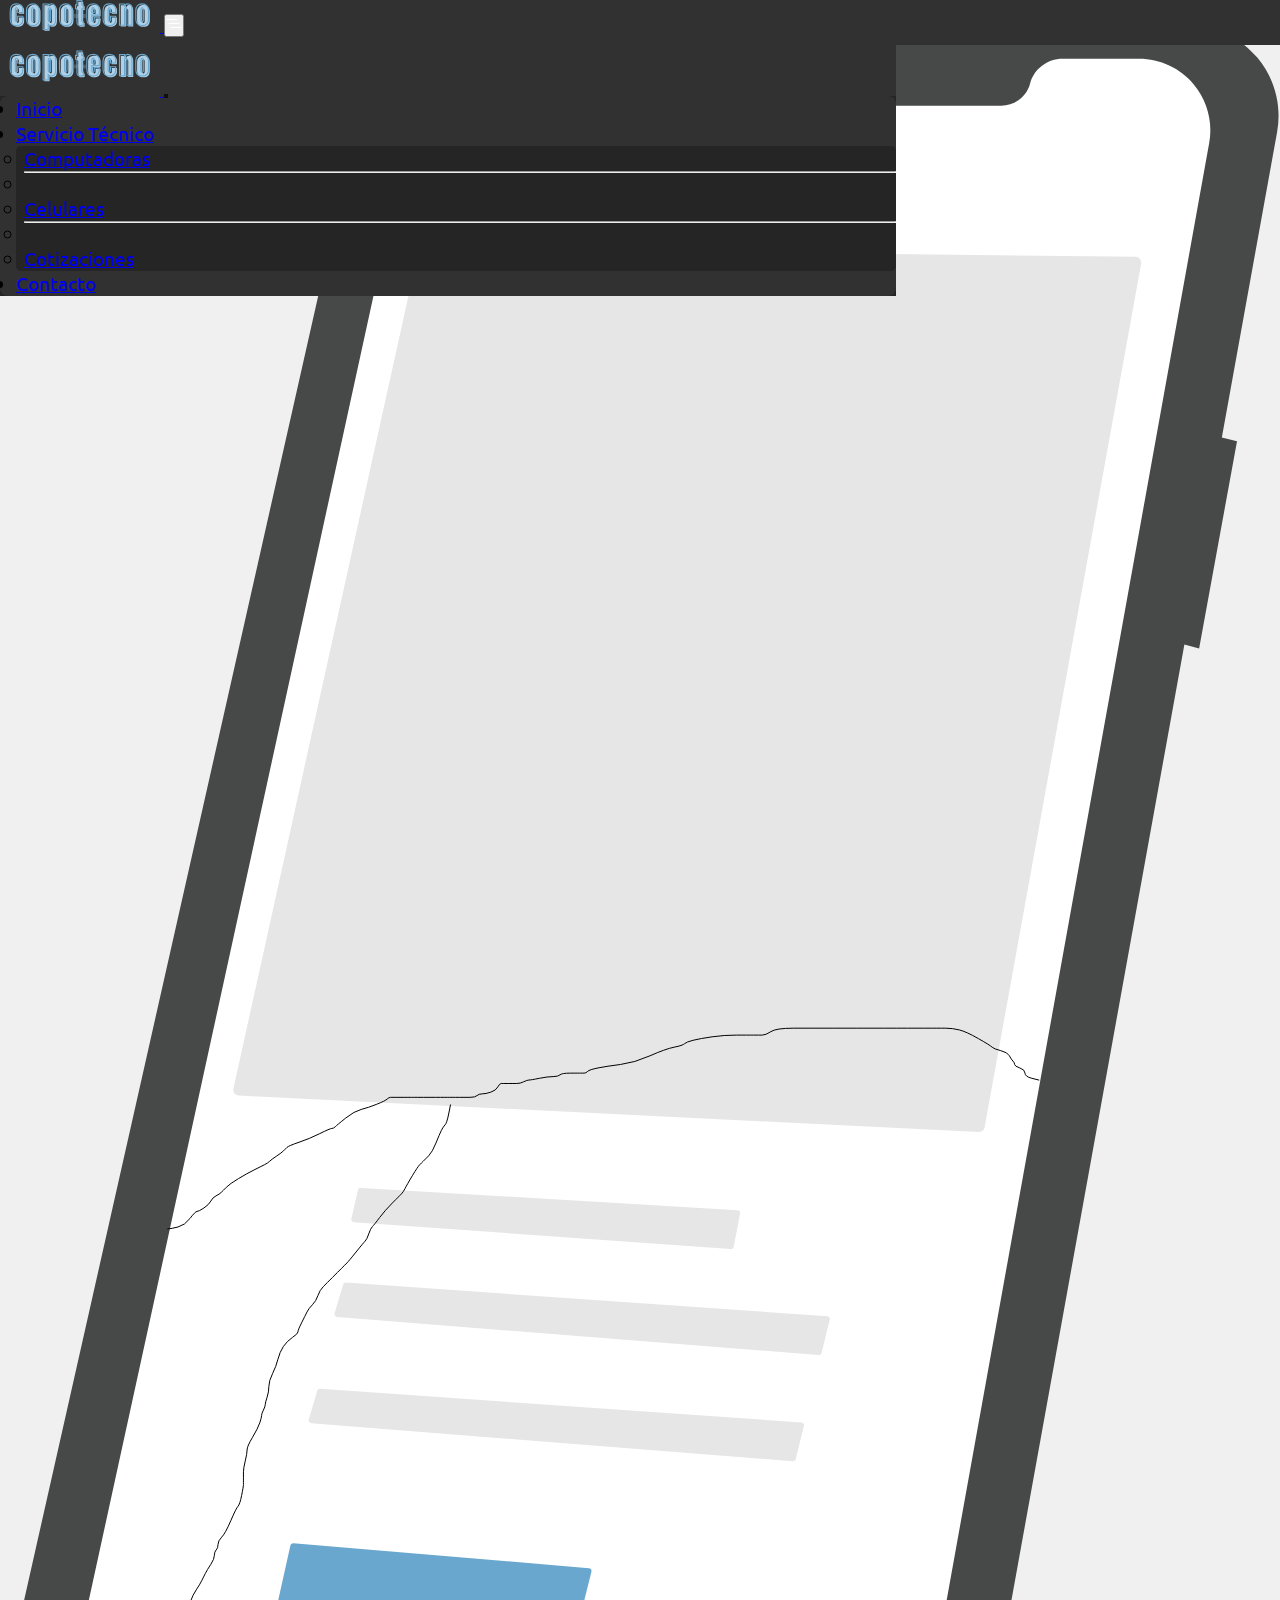
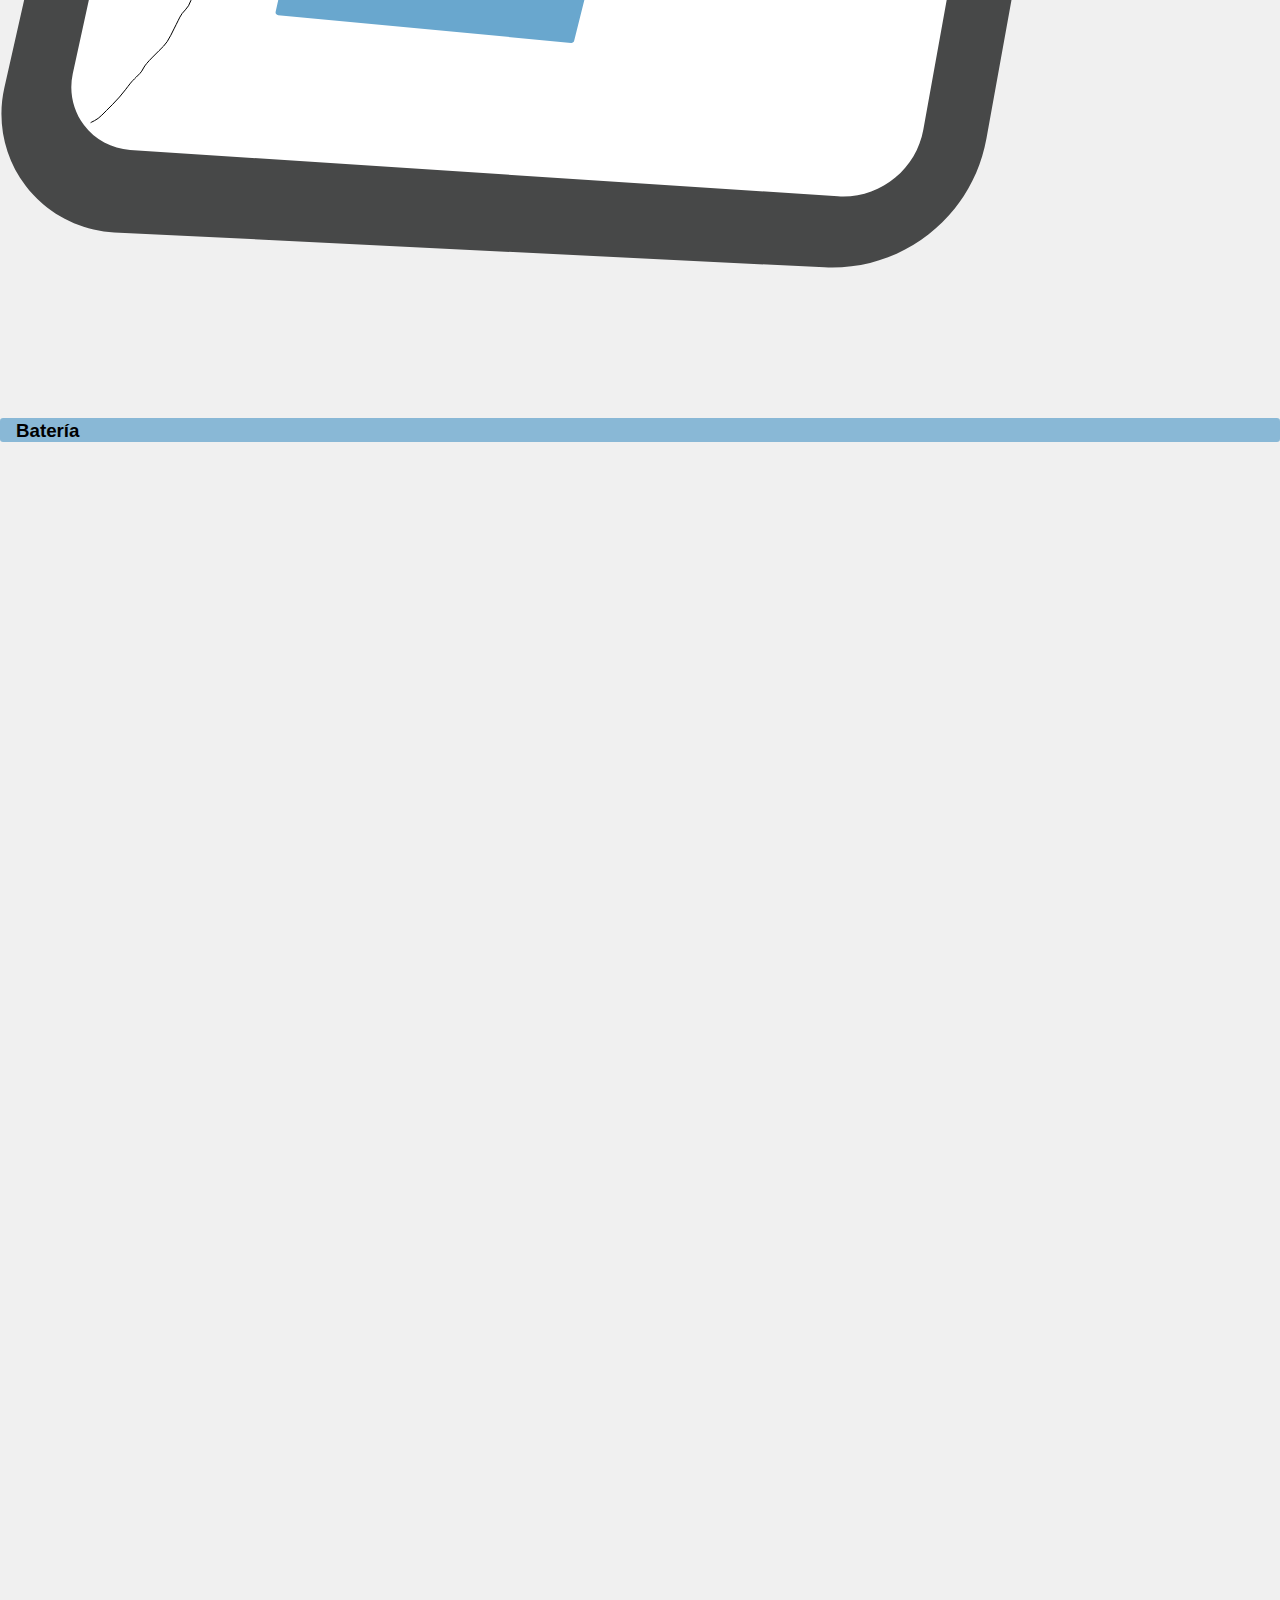
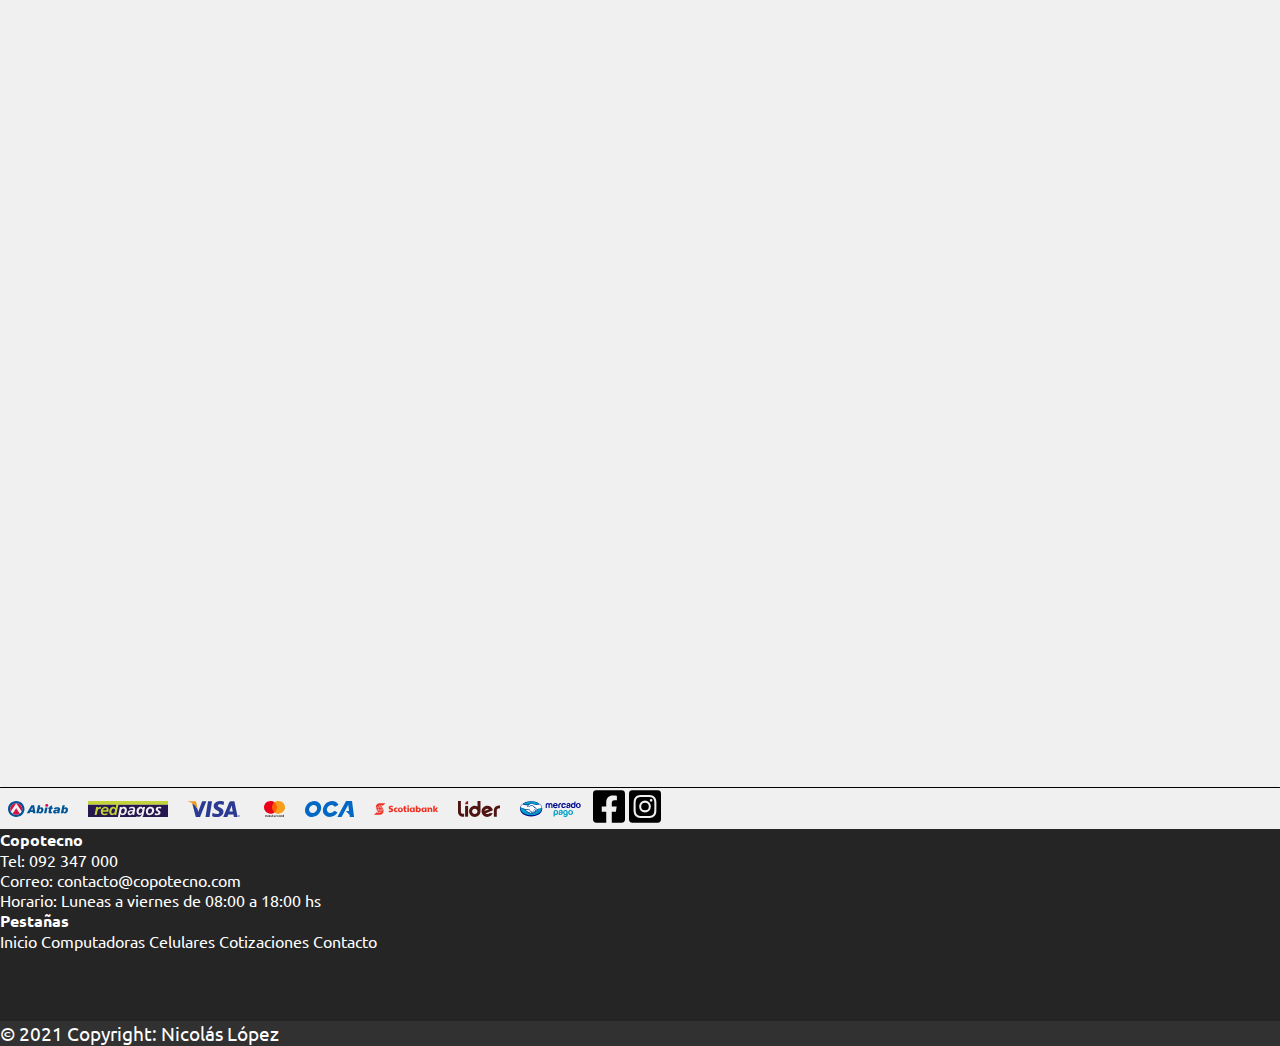
==== pages/celulares.html @ 29fa87c8 "commit 36: trabajo finalizado" ====
<!DOCTYPE html>
<html lang="es">

  <head>
    <!--Descripcion Celulares-->
    <meta
      name="description" content="Servicio técnico especializado en reparaciones
      de equipos informáticos y móviles." />
    <!--Keywords-->
    <meta name="keywords" content="Servicio técnico, celulares, tablets,
      pantalla, rotura, quebrado, roto, smartphone." />
    <meta charset="UTF-8" />
    <meta http-equiv="X-UA-Compatible" content="IE=edge" />
    <meta
      name="viewport" content="width=device-width, initial-scale=1.0" />
    <!--Link Bootstrap-->
    <link
      href="https://cdn.jsdelivr.net/npm/bootstrap@5.1.3/dist/css/bootstrap.min.css"
      rel="stylesheet"
      integrity="sha384-1BmE4kWBq78iYhFldvKuhfTAU6auU8tT94WrHftjDbrCEXSU1oBoqyl2QvZ6jIW3"
      crossorigin="anonymous" />
    <!--Link AOS-->
    <link
      href="https://unpkg.com/aos@2.3.1/dist/aos.css" rel="stylesheet" />
    <!--Link favicon-->
    <link rel="apple-touch-icon" sizes="60x60"
      href="../media/favicon/apple-icon-60x60.png">
    <link rel="apple-touch-icon" sizes="72x72"
      href="../media/favicon/apple-icon-72x72.png">
    <link rel="apple-touch-icon" sizes="76x76"
      href="../media/favicon/apple-icon-76x76.png">
    <link rel="apple-touch-icon" sizes="114x114"
      href="../media/favicon/apple-icon-114x114.png">
    <link rel="apple-touch-icon" sizes="120x120"
      href="../media/favicon/apple-icon-120x120.png">
    <link rel="apple-touch-icon" sizes="144x144"
      href="../media/favicon/apple-icon-144x144.png">
    <link rel="apple-touch-icon" sizes="152x152"
      href="../media/favicon/apple-icon-152x152.png">
    <link rel="apple-touch-icon" sizes="180x180"
      href="../media/favicon/apple-icon-180x180.png">
    <link rel="icon" type="image/png" sizes="192x192"
      href="../media/favicon/android-icon-192x192.png">
    <link rel="icon" type="image/png" sizes="32x32"
      href="../media/favicon/favicon-32x32.png">
    <link rel="icon" type="image/png" sizes="96x96"
      href="../media/favicon/favicon-96x96.png">
    <link rel="icon" type="image/png" sizes="16x16"
      href="../media/favicon/favicon-16x16.png">
    <link rel="manifest" href="/manifest.json">
    <meta name="msapplication-TileColor" content="#ffffff">
    <meta name="msapplication-TileImage" content="/ms-icon-144x144.png">
    <meta
      name="theme-color" content="#ffffff">
    <!--Link css-->
    <link
      rel="stylesheet" href="../css/style.css" />
    <!--Título-->
    <title>Servicio técnico Celulares</title>
  </head>

  <body>
    <header
      class="header">
      <!--Nav-->
      <nav class="navbar navbar-dark navbar-expand-lg bg-dark fixed-top nav">
        <div
          class="container-fluid a__logo">
          <!--Logo de marca nav-->
          <a class="navbar-brand"href="../index.html">
            <img src="../media/logo.svg" class="nav--logo" alt="Logo de Copotec"
              />
          </a>
          <button class="navbar-toggler" type="button"
            data-bs-toggle="offcanvas" data-bs-target="#offcanvasNavbar"
            aria-controls="offcanvasNavbar">
            <span
              class="nav__menu--img">
              <!--Imagen de boton-->
              <img class="boton--nav" src="../media/list-nested.svg" alt="boton">
            </span>
          </button>
          <div class="offcanvas offcanvas-start" tabindex="-1"
            id="offcanvasNavbar" aria-labelledby="offcanvasNavbarLabel">
            <div class="offcanvas-header">
              <a class="navbar-brand"href="../index.html">
                <img src="../media/logo.svg" class="nav--logo" alt="Logo de
                  Copotec" />
              </a>
              <button type="button" class="btn-close text-reset"
                data-bs-dismiss="offcanvas" aria-label="Close"></button>
            </div>
            <div class="offcanvas-body">
              <ul class="navbar-nav justify-content-end flex-grow-1 pe-3">
                <li class="nav--link">
                  <a class="nav-link" aria-current="page" href="../index.html">Inicio</a>
                </li>
                <li class="nav-item nav--link dropdown">
                  <a class="nav-link dropdown-toggle active" href="#"
                    id="offcanvasNavbarDropdown" role="button"
                    data-bs-toggle="dropdown" aria-expanded="false">
                    Servicio Técnico
                  </a>
                  <ul class="dropdown-menu nav__ul--fondo"
                    aria-labelledby="offcanvasNavbarDropdown">
                    <li>
                      <a class="nav-link" href="./computadoras.html">Computadoras</a>
                    </li>
                    <li>
                      <hr class="dropdown-divider nav__li--a" />
                    </li>
                    <li>
                      <a class="nav-link active" href="./celulares.html">Celulares</a>
                    </li>
                    <li>
                      <hr class="dropdown-divider nav__li--a" />
                    </li>
                    <li>
                      <a class="nav-link" href="./cotizaciones.html">Cotizaciones</a>
                    </li>
                  </ul>
                </li>
                <li class="nav--link">
                  <a class="nav-link" href="./contacto.html">Contacto</a>
                </li>
              </ul>
            </div>
          </div>
        </div>
      </nav>
    </header>
    <!--main-->
    <main class="main">
      <div class="container pt-5 pb-5">
        <div class="row">
          <!--Sección de celulares-->

          <!--Artículo sobre las roturas de pantalla-->
          <div class="col-12 mt-4"> <h3 class="main__h3 text-center">Pantalla</h3>
          </div>
          <div class="col-md-4 d-flex justify-content-center">
            <img src="../media/celular-p.svg" class="main__img" data-aos="fade-right" alt="Smarphone roto" />
          </div>
          <div class="col-md-8 pt-3" data-aos="fade-left">
            <p class="main__parrafo">
              La pantalla de nuestro Smartphone es de los componentes que
              más sufre y por esta razón es normal que por el motivo que sea
              esté quebrada.
              <br/>
              </p>
              <p class="main__parrafo">
                Nosotros podemos darle solución al problema colocándole una
                pantalla<strong>
                  nueva y de calidad,
                </strong>
                para así seguir
                utilizándolo como el primer día.
                <br/>
                </p>
                <p class="main__parrafo">
                  Es importante tener en claro que utilizar un celular con el
                  cristal roto puede ser peligroso para nuestras manos y para la
                  integridad del propio dispositivo, ya que este puede estar más
                  sensible a la presión y a la humedad del ambiente.
                </p>
              </div>
              <!--Artículo sobre el desgaste de la batería-->
              <div class="col-12 ms-0 mt-4">
                <h3 class="main__h3 text-center">Batería</h3>
              </div>
              <div class="col-md-8 pt-3" data-aos="fade-right">
                <p class="main__parrafo">
                  La batería de nuestro celular es el componente que más
                  desgaste sufre a lo largo del tiempo, si tu equipo no aguanta
                  con carga como el primer día, es necesario considerar
                  cambiarla para prolongar su vida útil
                  <br/>
                  </p>
                  <p class="main__parrafo">
                    Además, es bueno saber que al realizar el cambio de batería
                    muchas veces se gana en rendimiento, ya que el mal
                    funcionamiento de esta genera pérdida de potencia en nuestro
                    equipo.
                  </p>
                </div>
                <!--segunda imagen de articulo-->
                <div class="col-md-4 d-flex justify-content-center">
                  <img src="../media/celular-b.svg" class="main__img" data-aos="fade-left" alt="Persona en un escritorio" />
                </div>
              </div>
            </div>
          </main>
          <!--Footer-->
          <div class="container-fluid m-0">
            <div class="row">
              <!--Tarjetas de banco-->
              <div class="col-12 p-0">
                <footer class="footer">
                  <div class="linea d-flex justify-content-between
                    align-items-center">
                    <!--Imagenes de tarjetas-->
                    <span class="">
                      <img src="../media/payments/abitab.svg" alt=""
                        class="payments">
                      <img src="../media/payments/redpagos.svg" alt=""
                        class="payments">
                      <img src="../media/payments/visa.svg" alt=""
                        class="payments">
                      <img src="../media/payments/master.svg" alt=""
                        class="payments">
                      <img src="../media/payments/oca.svg" alt=""
                        class="payments">
                      <img src="../media/payments/scotiabank.svg" alt=""
                        class="payments">
                      <img src="../media/payments/lider.svg" alt=""
                        class="payments">
                      <img src="../media/payments/mercadopago.svg" alt=""
                        class="payments">
                    </span>
                    <span class="footer--social d-flex">
                      <a href="https://www.instagram.com/copotec/"><img class="footer--imagen m-1"
                          src="../media/facebook-square-brands.svg" alt=""></a>
                      <a href="https://www.instagram.com/copotec/"><img class="footer--imagen m-1"
                          src="../media/instagram-square-brands.svg" alt=""></a>
                    </span>
                  </div>
                </div>
                <!--Horario en footer-->
                <div class="col-12 footer--superior d-flex
                  justify-content-between align-items-center">
                  <div class="footer--horarios">
                    <h4 class="footer--title">Copotecno</h4>
                    <p>Tel: 092 347 000<br>Correo: contacto@copotecno.com
                      <br>Horario: Luneas a viernes de 08:00 a 18:00 hs
                    </p>
                  </div>
                  <!--Pestañas en footer-->
                  <div class="footer--pestañas d-flex flex-column
                    align-items-end">

                    <h4 class="footer--title">Pestañas</h4>
                    <a class="footer--anchor" href="../index.html">Inicio</a>
                    <a class="footer--anchor" href="../pages/computadoras.html">Computadoras</a>
                    <a class="footer--anchor" href="../pages/celulares.html">Celulares</a>
                    <a class="footer--anchor" href="../pages/cotizaciones.html">Cotizaciones</a>
                    <a class="footer--anchor" href="../pages/contacto.html">Contacto</a>
                  </div>
                </div>
                <div
                  class="col-12 footer--inferior d-flex justify-content-start">
                  <!--Segunda parte del footer-->
                  <div class="text-center p-3">
                    © 2021 Copyright: Nicolás López
                  </div>
                </div>
              </footer>
              <!--Script Bootstrap-->
              <script
                src="https://cdn.jsdelivr.net/npm/bootstrap@5.1.3/dist/js/bootstrap.bundle.min.js"
                integrity="sha384-ka7Sk0Gln4gmtz2MlQnikT1wXgYsOg+OMhuP+IlRH9sENBO0LRn5q+8nbTov4+1p"
                crossorigin="anonymous"></script>
              <!--Script AOS-->
              <script src="https://unpkg.com/aos@2.3.1/dist/aos.js"></script>
              <script>
                    AOS.init({once: true});
                </script>
            </body>

          </html>
        </body>

      </html>
---- css/style.css ----
@import url("https://fonts.googleapis.com/css2?family=Ubuntu:wght@700&display=swap");
@import url("https://fonts.googleapis.com/css2?family=Roboto+Serif:wght@200&family=Ubuntu&display=swap");
* { margin: 0px; padding: 0px; -webkit-box-sizing: border-box; box-sizing: border-box; }

header { background-color: #f0f0f0; }

.nav { position: fixed; z-index: 100; width: 100%; height: 2.8rem; background-color: #313131 !important; }

.nav__ul--fondo { background-color: #252525f3; -webkit-backdrop-filter: blur(5px); backdrop-filter: blur(5px); border-radius: 5px; width: 100%; padding-left: 0.5rem; text-decoration: none; }

.nav--logo { width: 10rem; height: 100%; }

.nav .offcanvas { width: 70%; }

.nav .offcanvas-header { background-color: #313131; height: 3.7rem; }

.nav .offcanvas-body { background-color: #252525; }

.nav .btn-close { -webkit-filter: invert(1); filter: invert(1); }

.nav--link { font-family: "Ubuntu", sans-serif; font-size: 1.2rem; background-image: radial-gradient(#69a7cec4, #69a7cec4); background-position: 0% 90%; background-repeat: no-repeat; background-size: 0% 0rem; }

.nav--link:hover { background-size: 100% 0.30rem; background-position: 50% 100%; -webkit-transition: 0.15s; transition: 0.15s; color: #69a7cec4; }

.nav .nav-link:active { outline: none; }

.nav .nav-link:focus { outline: none; }

.nav-link:hover { color: white; font-family: "Ubuntu", sans-serif; text-decoration: none; -webkit-transition: 0.2s; transition: 0.2s; color: #69a7cec4 !important; }

.nav-link:active { color: #69a7ce77 !important; }

.nav__menu--img { -webkit-filter: invert(1); filter: invert(1); }

.boton--nav { width: 100%; height: auto; }

.navbar-nav { background-color: #313131; padding-left: 1rem; border-radius: 0.5rem; }

.hero { width: 100%; height: 50vh; overflow: hidden; }

.hero__img--subiendo { position: relative; width: 100%; height: 100%; }

.hero__img--smartphone { position: absolute; width: 15rem; height: auto; bottom: -5rem; left: 0%; right: 100%; }

.hero__img--laptop { position: absolute; width: 30rem; height: auto; bottom: -10rem; left: 10%; right: 90%; }

.hero__div--relative { width: 20rem; min-height: 20rem; position: relative; bottom: 0px; }

.span__a--link { text-decoration: none; font-family: 'Ubuntu', sans-serif; font-size: 1.2rem; padding: 0.5rem; color: black; font-weight: bold; text-transform: uppercase; border: 0.1rem solid #69a7cec4; border-radius: 0.5rem; }

.span__a--link:hover { -webkit-transition: 0.5s; transition: 0.5s; color: #69a7cec4; }

.hero__div--title { width: 100%; height: 80%; }

.div__title--hero, .div__title--importante { font-family: 'Ubuntu', sans-serif; text-transform: uppercase; font-weight: bold; font-size: 2rem; text-align: left; width: auto; letter-spacing: 0.2rem; }

.div__title--importante { margin-top: 2rem; color: #69a7cec4; }

.fondo { position: absolute; width: 100%; max-height: 60vh; bottom: -5rem; left: 0%; right: auto; -o-object-fit: cover; object-fit: cover; }

.tarjetas { width: 100%; height: auto; padding-left: 1rem; padding-top: 1rem; display: -webkit-box; display: -ms-flexbox; display: flex; -webkit-box-pack: center; -ms-flex-pack: center; justify-content: center; -ms-flex-wrap: wrap; flex-wrap: wrap; }

.payments { height: 1rem; width: auto; margin: 0.5rem; }

.hero__div--fondo { overflow: hidden; height: 50vh; width: 100%; position: absolute; top: 0px; right: 0px; }

.main { width: 100%; min-height: 100vh; background-color: #f0f0f0; overflow: hidden; border-radius: 0.2rem; }

.main__h3 { background-color: #69a7cec4; padding: 0.1rem 0rem 0rem 1rem; border-radius: 0.2rem; font-family: "Montserrat", sans-serif; }

.main__parrafo { font-family: "Ubuntu", sans-serif; text-align: left; line-height: 1.5rem; font-size: 1.3rem; }

.main__img { width: 100%; height: 100%; }

.article--destacados { background-color: #69a7cec4; min-height: 25rem; display: -webkit-box; display: -ms-flexbox; display: flex; -webkit-box-orient: vertical; -webkit-box-direction: normal; -ms-flex-direction: column; flex-direction: column; -webkit-box-pack: justify; -ms-flex-pack: justify; justify-content: space-between; border-radius: 0.3rem; }

/*Conexion de "Sobre Nosotros" en index*/
.div__conexion { height: 20rem; }

/*Lineas divisorias de alerta en computadoras*/
.line { background-color: #69a7cec4; height: 0.1rem; }

.div--cotizaciones { height: 10rem; width: 100%; }

.form__fieldset { height: 21rem; width: 21rem; background-color: #f9f9f9; padding: 3rem 1.5rem 3rem 1.5rem; border: solid 0.5rem #69a7cec4; border-radius: 0.5rem; }

.form--mensaje { resize: none; }

.form--boton, .form--boton:hover, .form--boton:active { background-color: #69a7cec4; border-radius: 0.5rem; border: none; padding: 0.5rem; }

.form--boton:hover, .form--boton:active { background-color: #69a7ce77; -webkit-transition: 0.5s; transition: 0.5s; }

.form--boton:active { background-color: #69a7ce77; }

.icono { width: 2.5rem; height: auto; }

.mapa { width: 20rem; height: 20rem; }

.div--mapa { width: auto; height: auto; border: solid 0.5rem #69a7cec4; border-radius: 0.5rem; }

.span--contacto { width: 100%; height: auto; }

.avion { width: auto; height: 10rem; }

.footer--superior { height: 12rem; background-color: #252525; font-family: "Ubuntu", sans-serif; }

.footer--inferior { height: auto; background-color: #313131; color: white; font-family: "Ubuntu", sans-serif; font-size: 1.2rem; }

.footer--imagen { width: 2rem; }

.footer--horarios { color: white; font-family: "Ubuntu", sans-serif; }

.footer--anchor { text-decoration: none; color: white; font-family: "Ubuntu", sans-serif; }

.footer--anchor:hover { color: #69a7ce77; -webkit-transition: 0.2s; transition: 0.2s; }

.footer--title { color: white; }

.linea { border-top: solid 0.1rem black; width: 100%; background-color: #f0f0f0; }

@media screen and (max-width: 992px) { .nav { height: auto; }
  .hero { padding-top: 2rem; height: 100vh; width: 100%; }
  .hero__div--fondo { overflow: hidden; height: 50vh; width: 100%; position: absolute; bottom: 0; right: 0; top: unset; } }

@media screen and (max-width: 768px) { .div__conexion { display: none; }
  .hero__img--laptop { position: absolute; width: 25rem; height: auto; bottom: -8rem; left: 0; }
  .fondo { min-height: 100%; width: 100%; } }

.warning { display: -webkit-box; display: -ms-flexbox; display: flex; position: relative; -o-object-position: 50% 50%; object-position: 50% 50%; width: 4rem; -webkit-box-align: center; -ms-flex-align: center; align-items: center; -webkit-box-pack: center; -ms-flex-pack: center; justify-content: center; -ms-flex-line-pack: center; align-content: center; -webkit-animation: warning 4s infinite; animation: warning 4s infinite; }

@-webkit-keyframes warning { 0% { -webkit-transform: rotate(20deg); transform: rotate(20deg); }
  50% { -webkit-transform: rotate(-20deg); transform: rotate(-20deg); }
  100% { -webkit-transform: rotate(20deg); transform: rotate(20deg); } }

@keyframes warning { 0% { -webkit-transform: rotate(20deg); transform: rotate(20deg); }
  50% { -webkit-transform: rotate(-20deg); transform: rotate(-20deg); }
  100% { -webkit-transform: rotate(20deg); transform: rotate(20deg); } }

.moneda { height: 20%; width: auto; -webkit-animation: moneda 2s infinite; animation: moneda 2s infinite; }

@-webkit-keyframes moneda { 0% { -webkit-transform: translatey(0.5rem); transform: translatey(0.5rem); }
  50% { -webkit-transform: translatey(-0.5rem); transform: translatey(-0.5rem); }
  100% { -webkit-transform: translatey(0.5rem); transform: translatey(0.5rem); } }

@keyframes moneda { 0% { -webkit-transform: translatey(0.5rem); transform: translatey(0.5rem); }
  50% { -webkit-transform: translatey(-0.5rem); transform: translatey(-0.5rem); }
  100% { -webkit-transform: translatey(0.5rem); transform: translatey(0.5rem); } }

.hero--animaciondos { -webkit-animation: subir 2.5s 1; animation: subir 2.5s 1; -webkit-transition-timing-function: ease-in; transition-timing-function: ease-in; }

.hero--animacionuno { -webkit-animation: subir 3s 1; animation: subir 3s 1; }

@-webkit-keyframes subir { 0% { -webkit-transform: translatey(20rem); transform: translatey(20rem); }
  100% { -webkit-transform: translateY(0rem); transform: translateY(0rem); } }

@keyframes subir { 0% { -webkit-transform: translatey(20rem); transform: translatey(20rem); }
  100% { -webkit-transform: translateY(0rem); transform: translateY(0rem); } }

.avion { -webkit-animation: volar 5s infinite; animation: volar 5s infinite; -webkit-animation-timing-function: ease; animation-timing-function: ease; }

@-webkit-keyframes volar { 0% { -webkit-transform: translatey(0.5rem); transform: translatey(0.5rem); }
  50% { -webkit-transform: translateY(0rem); transform: translateY(0rem); }
  100% { -webkit-transform: translateY(0.5rem); transform: translateY(0.5rem); } }

@keyframes volar { 0% { -webkit-transform: translatey(0.5rem); transform: translatey(0.5rem); }
  50% { -webkit-transform: translateY(0rem); transform: translateY(0rem); }
  100% { -webkit-transform: translateY(0.5rem); transform: translateY(0.5rem); } }
/*# sourceMappingURL=style.css.map */
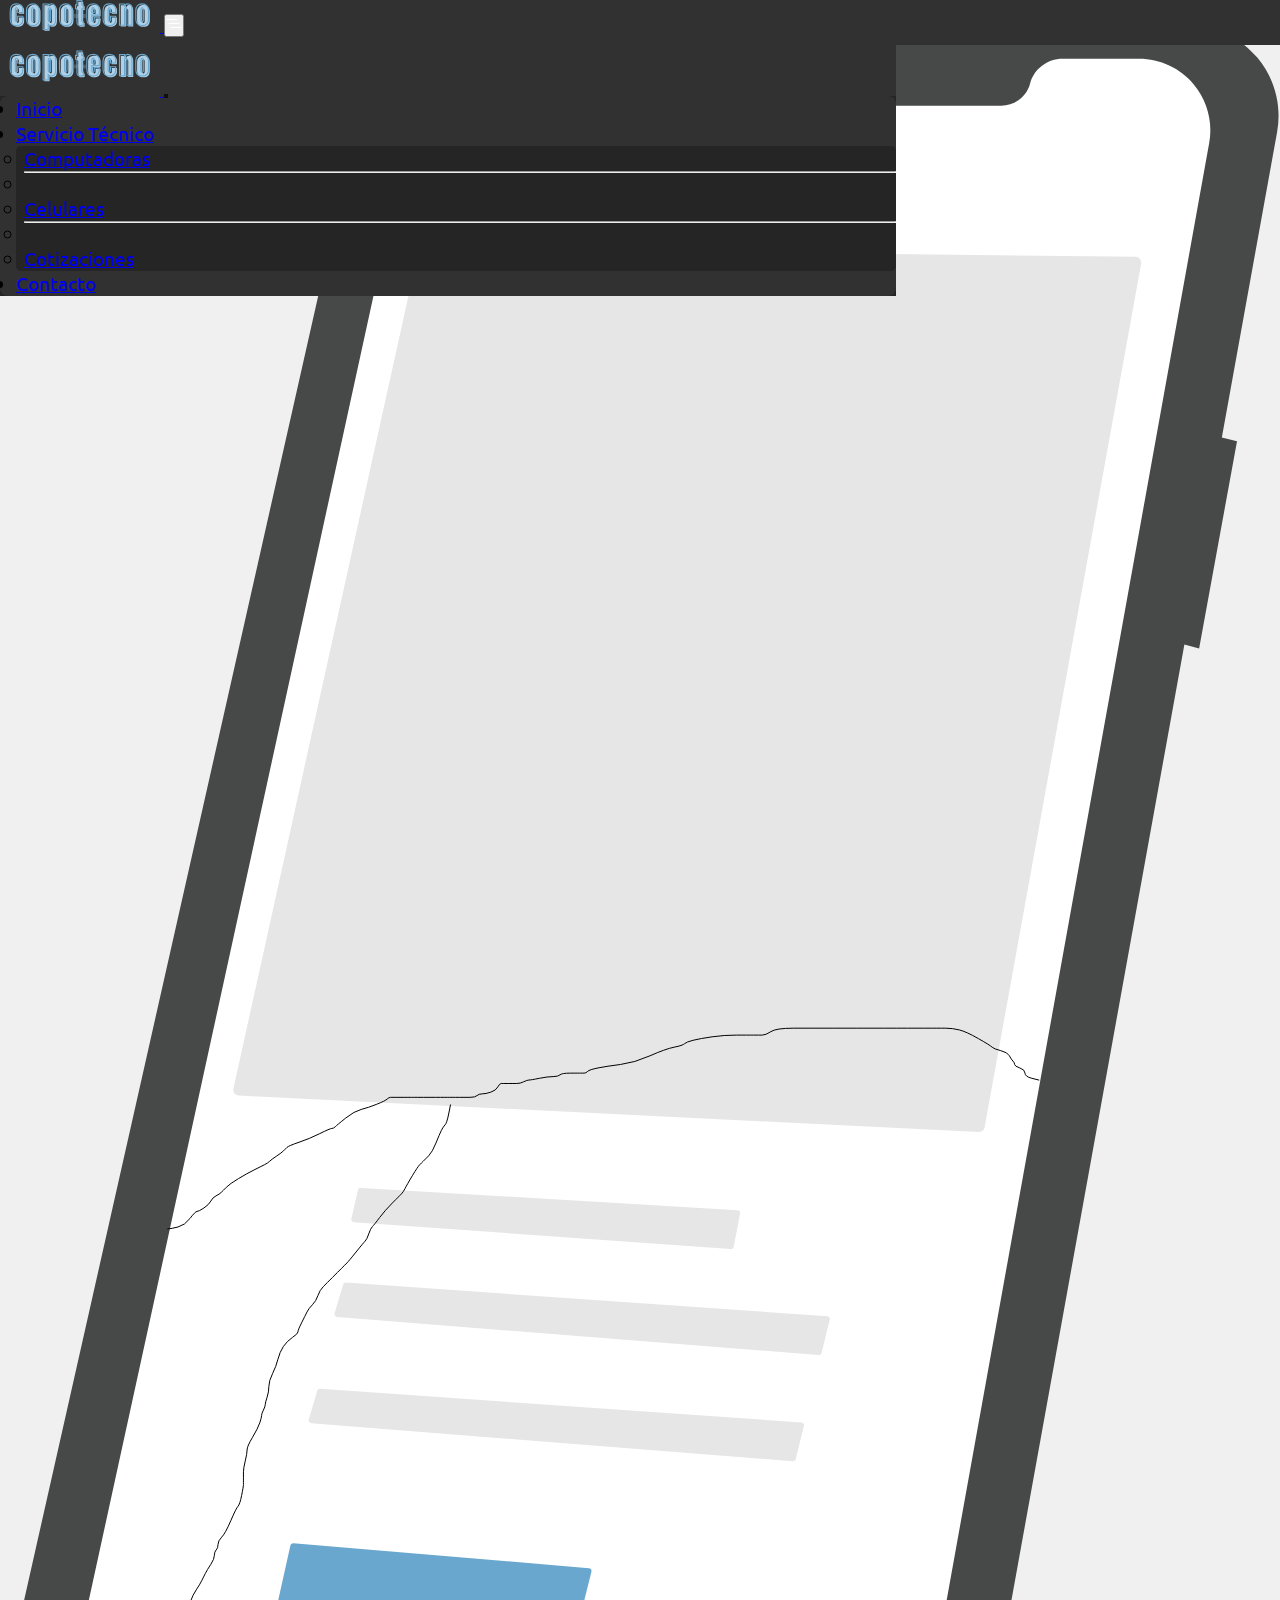
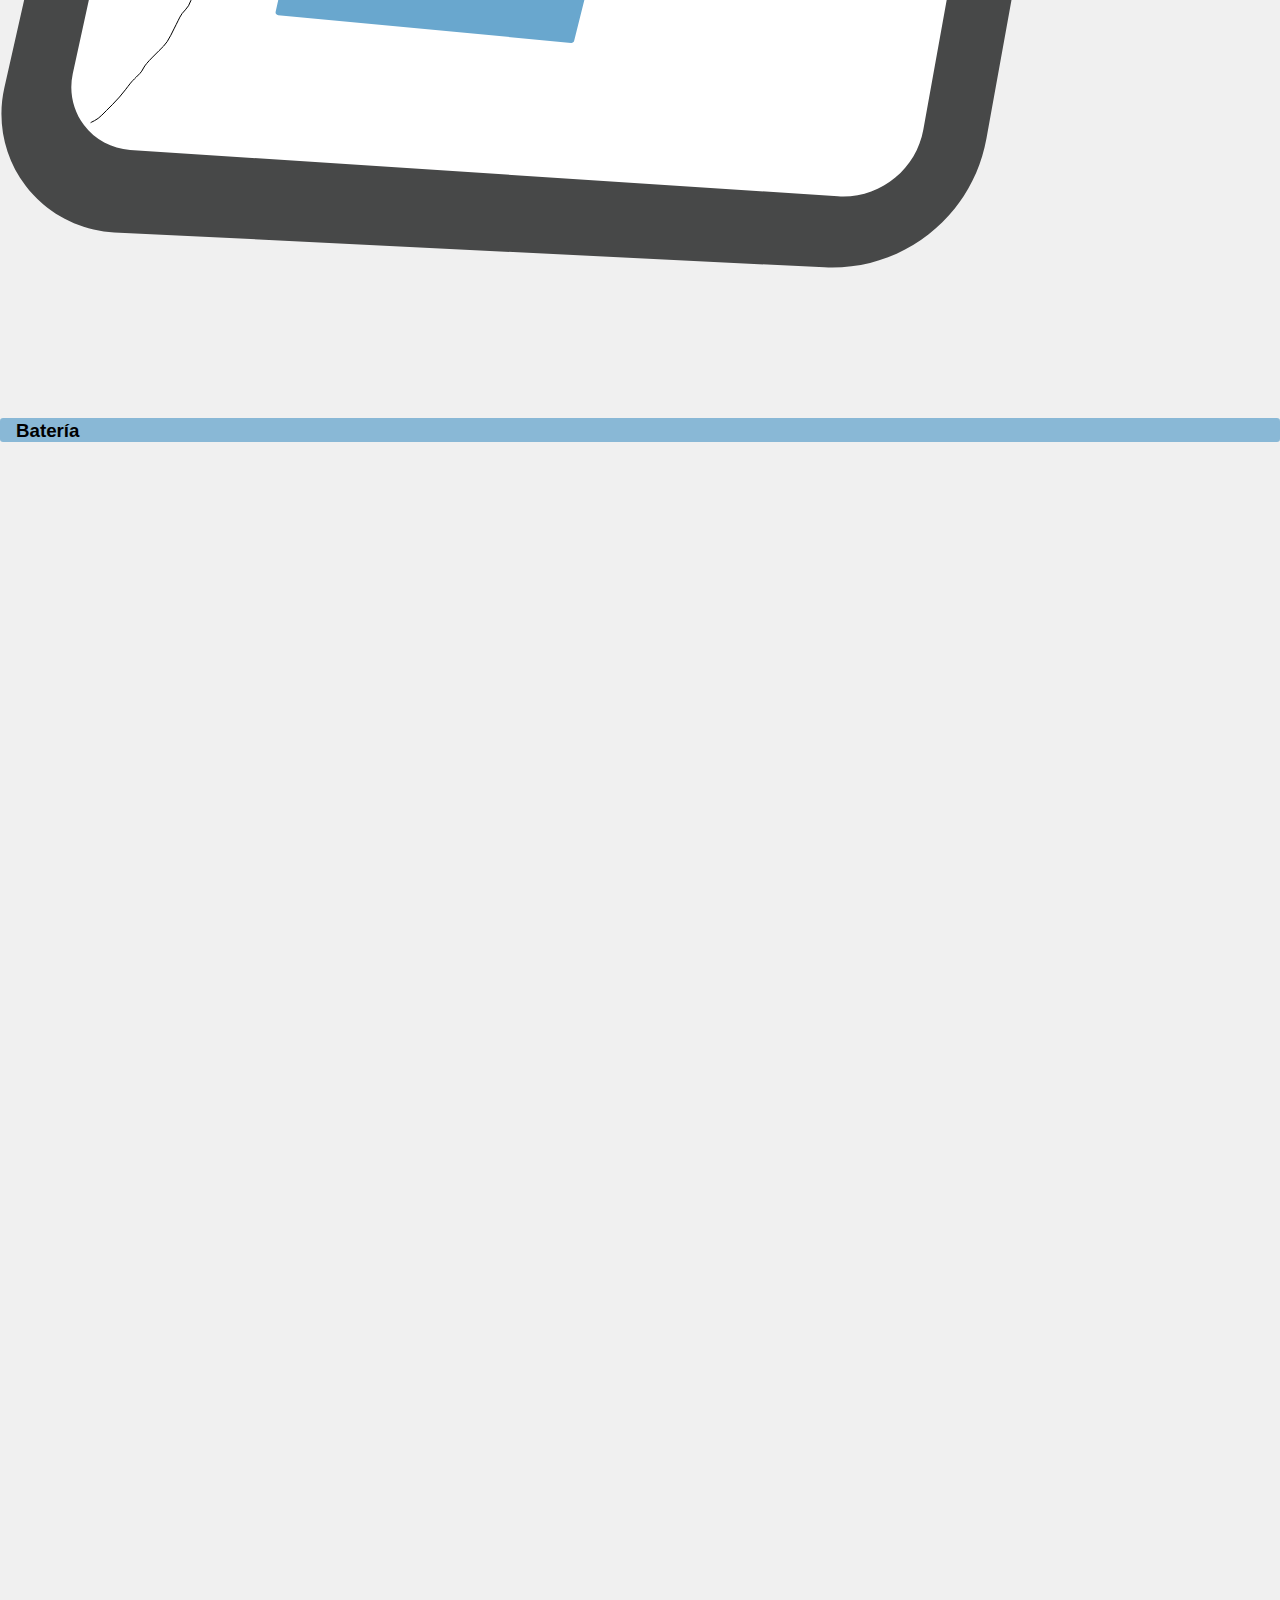
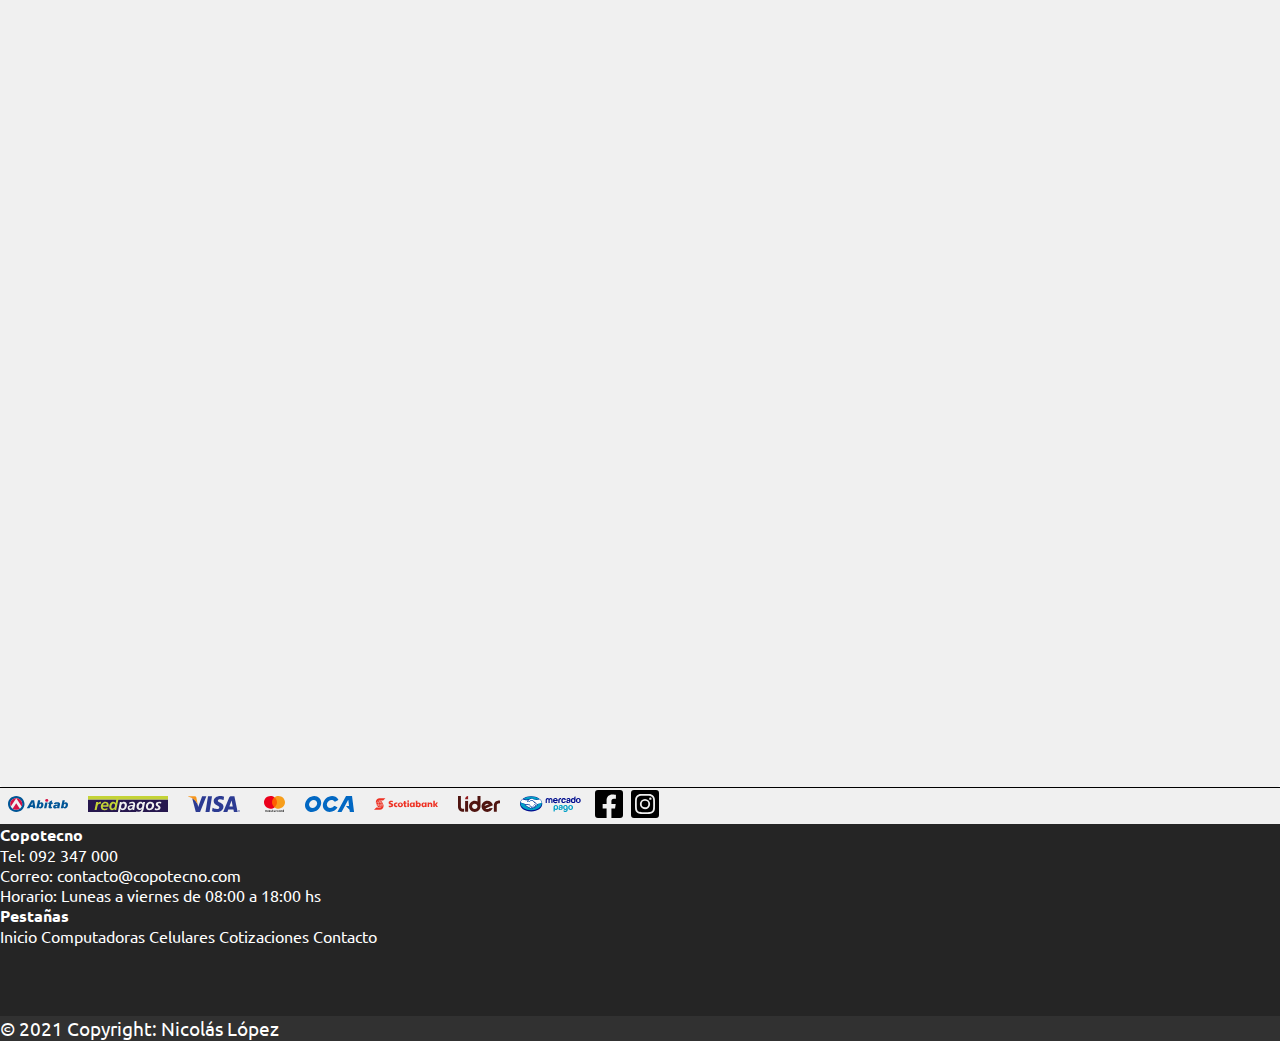
==== commit 39aad62e: "commit 37: correcciones varias de codigo" ====
--- a/pages/celulares.html
+++ b/pages/celulares.html
@@ -200,28 +200,28 @@
                     align-items-center">
                     <!--Imagenes de tarjetas-->
                     <span class="">
-                      <img src="../media/payments/abitab.svg" alt=""
-                        class="payments">
-                      <img src="../media/payments/redpagos.svg" alt=""
-                        class="payments">
-                      <img src="../media/payments/visa.svg" alt=""
-                        class="payments">
-                      <img src="../media/payments/master.svg" alt=""
-                        class="payments">
-                      <img src="../media/payments/oca.svg" alt=""
-                        class="payments">
-                      <img src="../media/payments/scotiabank.svg" alt=""
-                        class="payments">
-                      <img src="../media/payments/lider.svg" alt=""
-                        class="payments">
-                      <img src="../media/payments/mercadopago.svg" alt=""
+                      <img src="../media/payments/abitab.svg" alt="abitab"
+                        class="payments">
+                      <img src="../media/payments/redpagos.svg" alt="redpagos"
+                        class="payments">
+                      <img src="../media/payments/visa.svg" alt="visa"
+                        class="payments">
+                      <img src="../media/payments/master.svg" alt="Mastercard"
+                        class="payments">
+                      <img src="../media/payments/oca.svg" alt="oca"
+                        class="payments">
+                      <img src="../media/payments/scotiabank.svg" alt="scotiabank"
+                        class="payments">
+                      <img src="../media/payments/lider.svg" alt="lider"
+                        class="payments">
+                      <img src="../media/payments/mercadopago.svg" alt="mercadopago"
                         class="payments">
                     </span>
                     <span class="footer--social d-flex">
                       <a href="https://www.instagram.com/copotec/"><img class="footer--imagen m-1"
-                          src="../media/facebook-square-brands.svg" alt=""></a>
+                          src="../media/facebook-square-brands.svg" alt="facebook"></a>
                       <a href="https://www.instagram.com/copotec/"><img class="footer--imagen m-1"
-                          src="../media/instagram-square-brands.svg" alt=""></a>
+                          src="../media/instagram-square-brands.svg" alt="Instagram"></a>
                     </span>
                   </div>
                 </div>
--- a/css/style.css
+++ b/css/style.css
@@ -28,15 +28,15 @@
 
 .nav-link:hover { color: white; font-family: "Ubuntu", sans-serif; text-decoration: none; -webkit-transition: 0.2s; transition: 0.2s; color: #69a7cec4 !important; }
 
-.nav-link:active { color: #69a7ce77 !important; }
+.nav-link:active { color: #4795c596 !important; }
 
 .nav__menu--img { -webkit-filter: invert(1); filter: invert(1); }
 
-.boton--nav { width: 100%; height: auto; }
+.boton--nav { width: 100%; height: 100%; }
 
 .navbar-nav { background-color: #313131; padding-left: 1rem; border-radius: 0.5rem; }
 
-.hero { width: 100%; height: 50vh; overflow: hidden; }
+.hero { width: 100%; height: 50vh; overflow: hidden; background-image: url("../../media/herofondo.svg"); background-repeat: no-repeat; background-size: cover; }
 
 .hero__img--subiendo { position: relative; width: 100%; height: 100%; }
 
@@ -46,7 +46,7 @@
 
 .hero__div--relative { width: 20rem; min-height: 20rem; position: relative; bottom: 0px; }
 
-.span__a--link { text-decoration: none; font-family: 'Ubuntu', sans-serif; font-size: 1.2rem; padding: 0.5rem; color: black; font-weight: bold; text-transform: uppercase; border: 0.1rem solid #69a7cec4; border-radius: 0.5rem; }
+.span__a--link { text-decoration: none; font-family: 'Ubuntu', sans-serif; font-size: 1.2rem; padding: 0.5rem; color: black; font-weight: bold; text-transform: uppercase; border: 0.1rem solid #69a7cec4; border-radius: 0.5rem; z-index: 10; }
 
 .span__a--link:hover { -webkit-transition: 0.5s; transition: 0.5s; color: #69a7cec4; }
 
@@ -56,13 +56,9 @@
 
 .div__title--importante { margin-top: 2rem; color: #69a7cec4; }
 
-.fondo { position: absolute; width: 100%; max-height: 60vh; bottom: -5rem; left: 0%; right: auto; -o-object-fit: cover; object-fit: cover; }
-
 .tarjetas { width: 100%; height: auto; padding-left: 1rem; padding-top: 1rem; display: -webkit-box; display: -ms-flexbox; display: flex; -webkit-box-pack: center; -ms-flex-pack: center; justify-content: center; -ms-flex-wrap: wrap; flex-wrap: wrap; }
 
 .payments { height: 1rem; width: auto; margin: 0.5rem; }
-
-.hero__div--fondo { overflow: hidden; height: 50vh; width: 100%; position: absolute; top: 0px; right: 0px; }
 
 .main { width: 100%; min-height: 100vh; background-color: #f0f0f0; overflow: hidden; border-radius: 0.2rem; }
 
@@ -74,23 +70,15 @@
 
 .article--destacados { background-color: #69a7cec4; min-height: 25rem; display: -webkit-box; display: -ms-flexbox; display: flex; -webkit-box-orient: vertical; -webkit-box-direction: normal; -ms-flex-direction: column; flex-direction: column; -webkit-box-pack: justify; -ms-flex-pack: justify; justify-content: space-between; border-radius: 0.3rem; }
 
-/*Conexion de "Sobre Nosotros" en index*/
-.div__conexion { height: 20rem; }
-
-/*Lineas divisorias de alerta en computadoras*/
-.line { background-color: #69a7cec4; height: 0.1rem; }
-
-.div--cotizaciones { height: 10rem; width: 100%; }
-
 .form__fieldset { height: 21rem; width: 21rem; background-color: #f9f9f9; padding: 3rem 1.5rem 3rem 1.5rem; border: solid 0.5rem #69a7cec4; border-radius: 0.5rem; }
 
 .form--mensaje { resize: none; }
 
 .form--boton, .form--boton:hover, .form--boton:active { background-color: #69a7cec4; border-radius: 0.5rem; border: none; padding: 0.5rem; }
 
-.form--boton:hover, .form--boton:active { background-color: #69a7ce77; -webkit-transition: 0.5s; transition: 0.5s; }
+.form--boton:hover, .form--boton:active { background-color: #4795c596; -webkit-transition: 0.5s; transition: 0.5s; }
 
-.form--boton:active { background-color: #69a7ce77; }
+.form--boton:active { background-color: #4795c596; }
 
 .icono { width: 2.5rem; height: auto; }
 
@@ -106,13 +94,13 @@
 
 .footer--inferior { height: auto; background-color: #313131; color: white; font-family: "Ubuntu", sans-serif; font-size: 1.2rem; }
 
-.footer--imagen { width: 2rem; }
+.footer--imagen { width: 2rem; height: 2rem; }
 
 .footer--horarios { color: white; font-family: "Ubuntu", sans-serif; }
 
 .footer--anchor { text-decoration: none; color: white; font-family: "Ubuntu", sans-serif; }
 
-.footer--anchor:hover { color: #69a7ce77; -webkit-transition: 0.2s; transition: 0.2s; }
+.footer--anchor:hover { color: #4795c596; -webkit-transition: 0.2s; transition: 0.2s; }
 
 .footer--title { color: white; }
 
@@ -120,11 +108,12 @@
 
 @media screen and (max-width: 992px) { .nav { height: auto; }
   .hero { padding-top: 2rem; height: 100vh; width: 100%; }
-  .hero__div--fondo { overflow: hidden; height: 50vh; width: 100%; position: absolute; bottom: 0; right: 0; top: unset; } }
+  .hero__div--title { margin-left: 1.5rem; }
+  .div__title--hero, .div__title--importante { width: 100%; } }
 
 @media screen and (max-width: 768px) { .div__conexion { display: none; }
-  .hero__img--laptop { position: absolute; width: 25rem; height: auto; bottom: -8rem; left: 0; }
-  .fondo { min-height: 100%; width: 100%; } }
+  .div__title--hero, .div__title--importante { font-size: 1.8rem; }
+  .hero__img--laptop { position: absolute; width: 25rem; height: auto; bottom: -8rem; left: 0; } }
 
 .warning { display: -webkit-box; display: -ms-flexbox; display: flex; position: relative; -o-object-position: 50% 50%; object-position: 50% 50%; width: 4rem; -webkit-box-align: center; -ms-flex-align: center; align-items: center; -webkit-box-pack: center; -ms-flex-pack: center; justify-content: center; -ms-flex-line-pack: center; align-content: center; -webkit-animation: warning 4s infinite; animation: warning 4s infinite; }
 
@@ -165,4 +154,14 @@
 @keyframes volar { 0% { -webkit-transform: translatey(0.5rem); transform: translatey(0.5rem); }
   50% { -webkit-transform: translateY(0rem); transform: translateY(0rem); }
   100% { -webkit-transform: translateY(0.5rem); transform: translateY(0.5rem); } }
+
+.destacado { -webkit-animation: fondo 5s infinite; animation: fondo 5s infinite; width: 100%; padding: 0.3rem 0.3rem 0.3rem 0.3rem; border-radius: 0.15rem; font-family: "Montserrat", sans-serif; font-size: 1.5rem; }
+
+@-webkit-keyframes fondo { 0% { background-color: #00000000; }
+  50% { background-color: #69a7ce77; }
+  100% { background-color: #00000000; } }
+
+@keyframes fondo { 0% { background-color: #00000000; }
+  50% { background-color: #69a7ce77; }
+  100% { background-color: #00000000; } }
 /*# sourceMappingURL=style.css.map */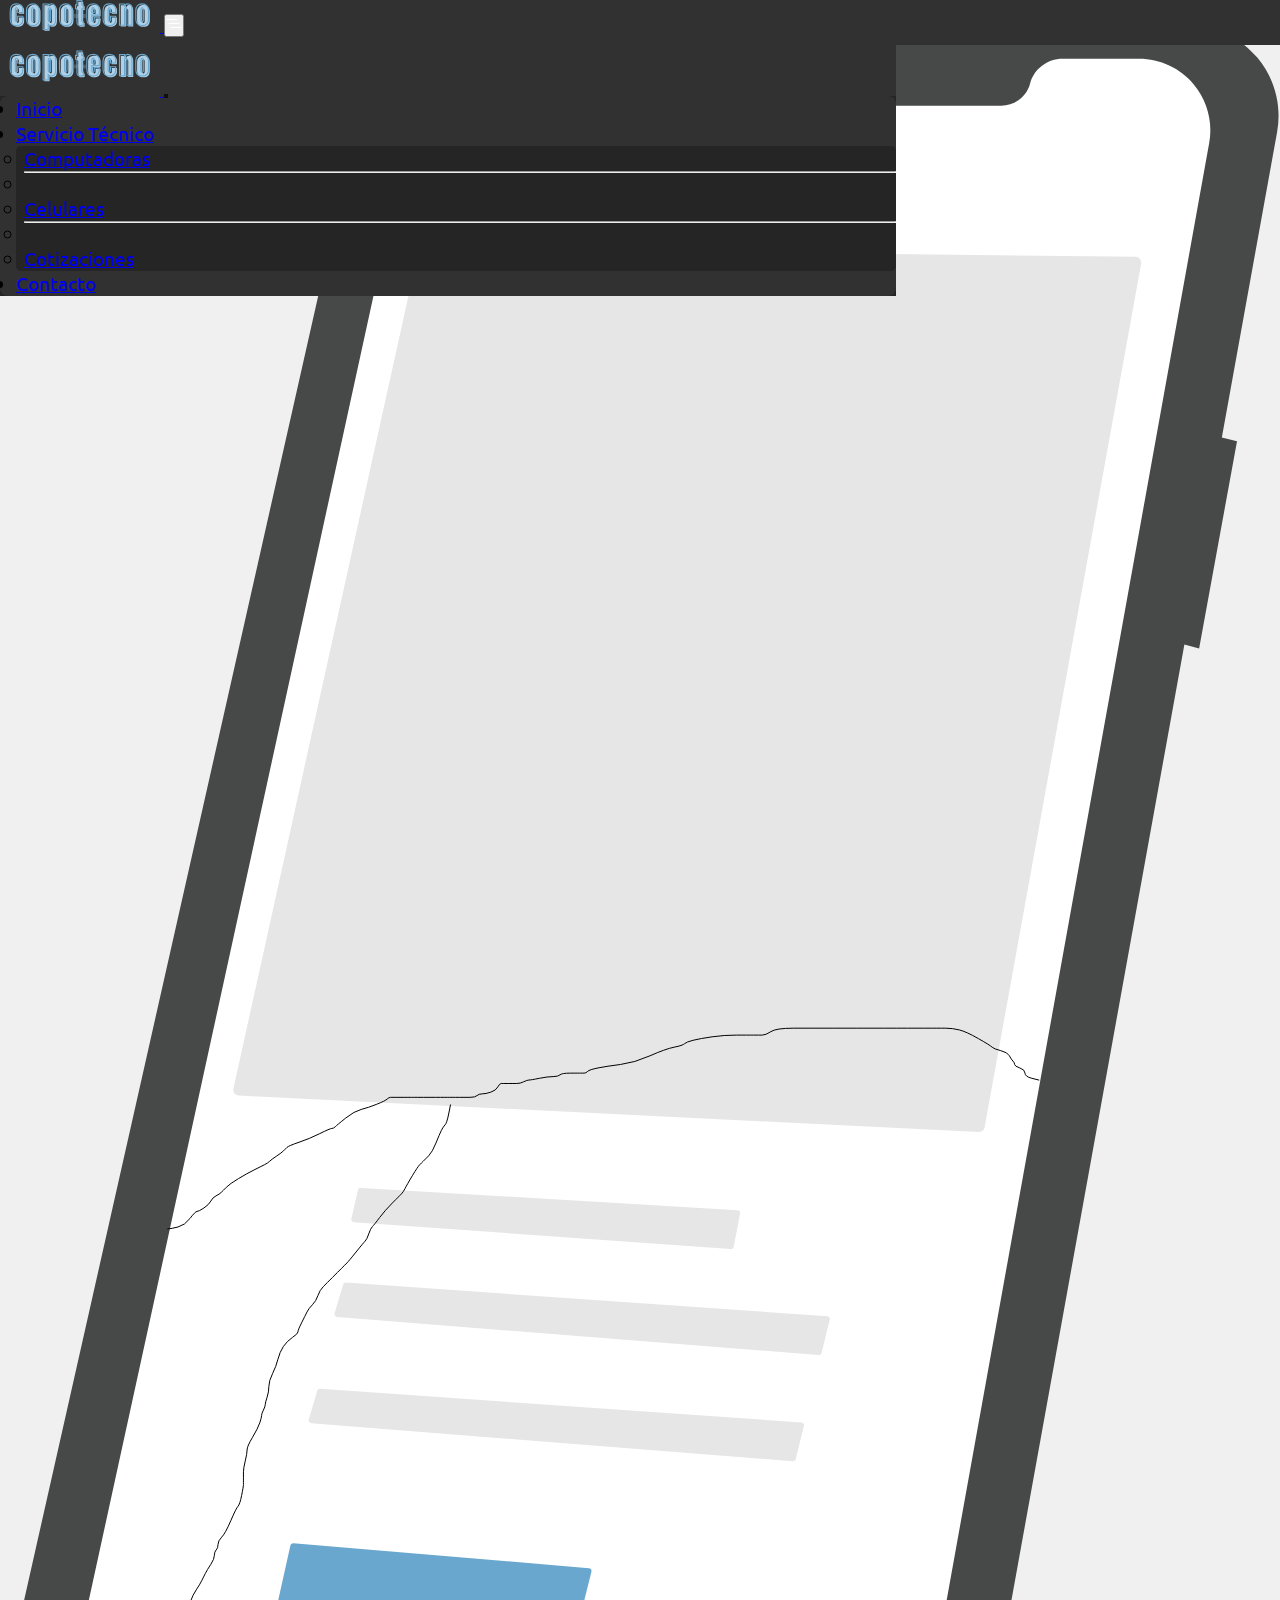
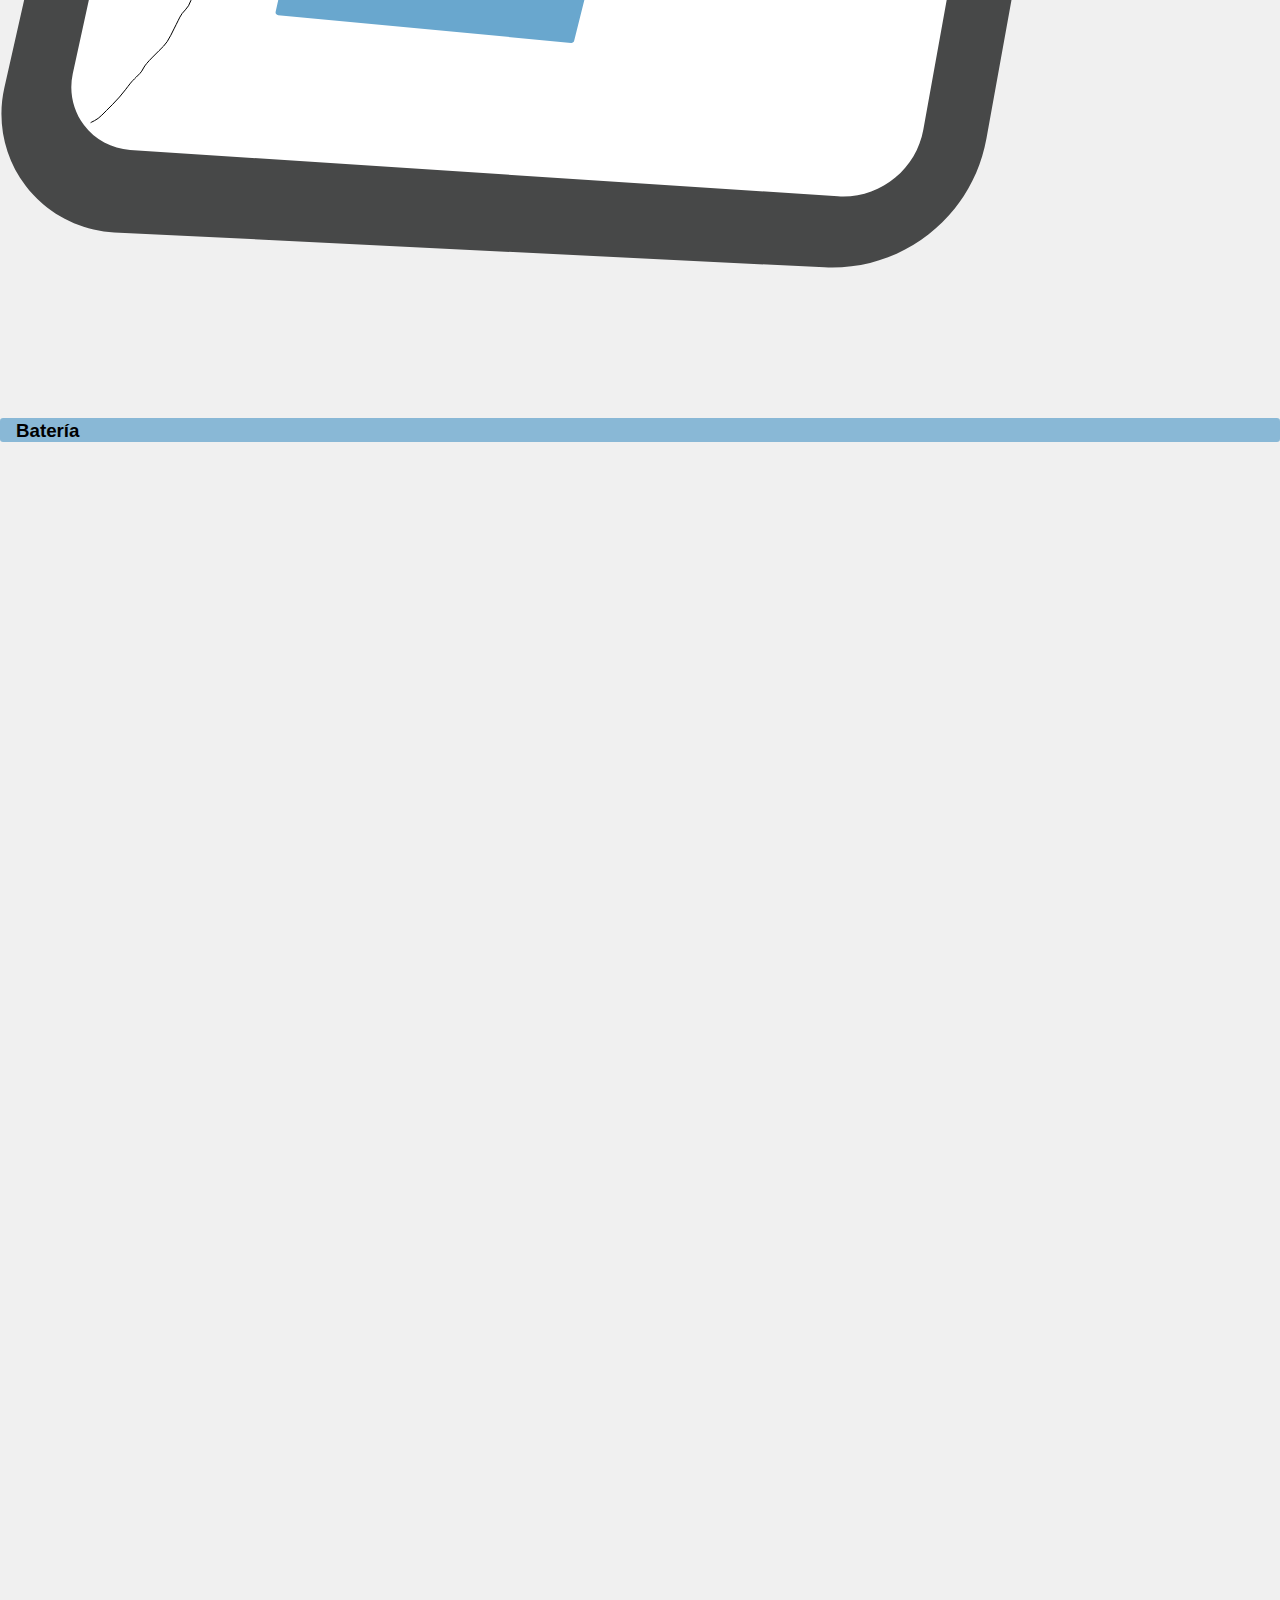
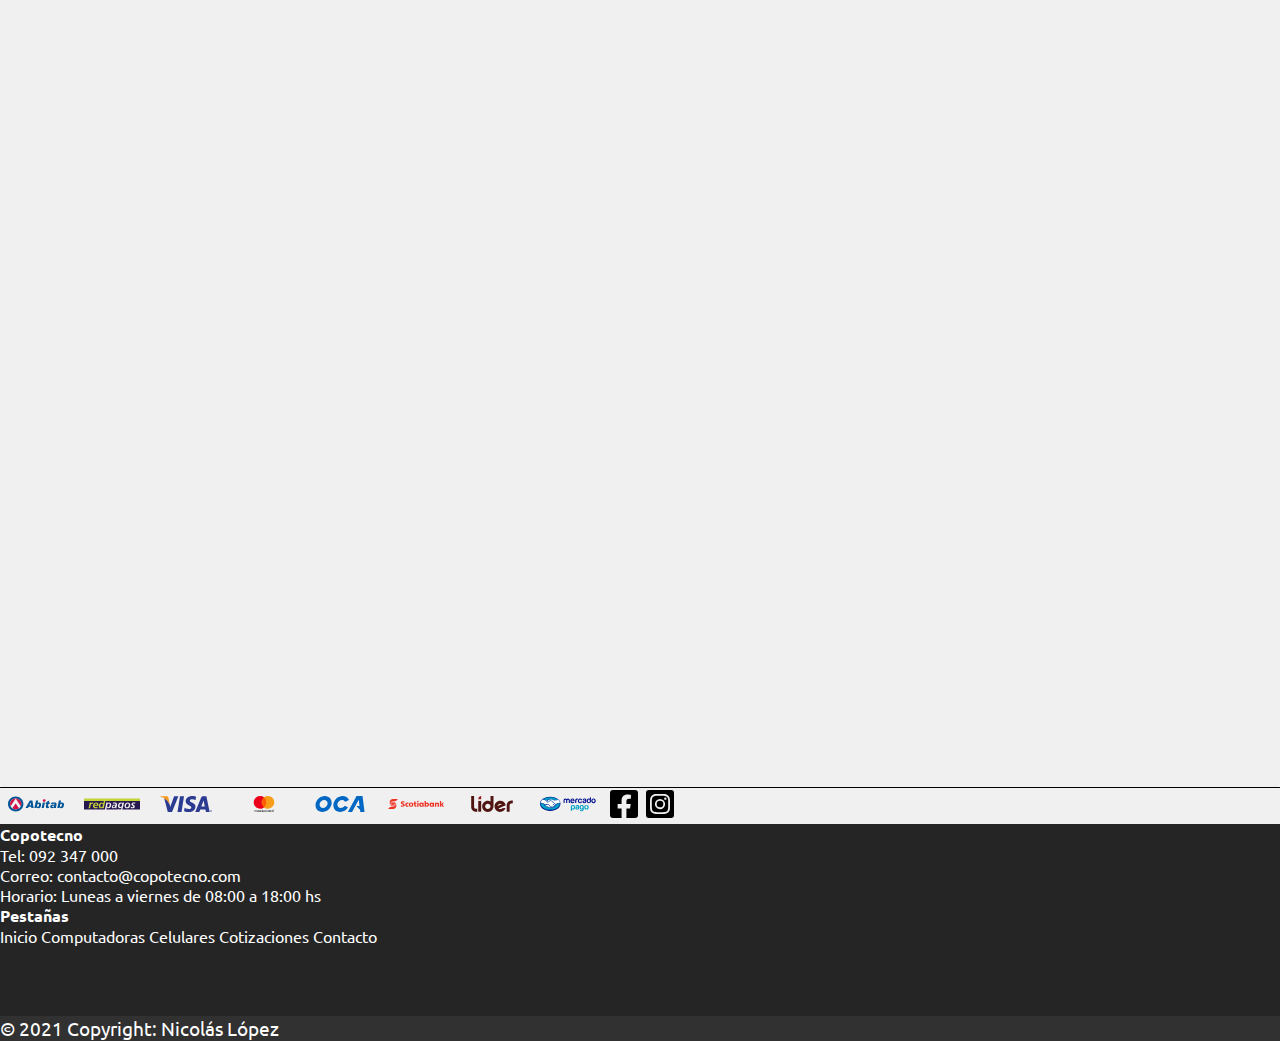
==== commit e4bdb166: "correccion alcancia" ====
--- a/pages/celulares.html
+++ b/pages/celulares.html
@@ -2,6 +2,13 @@
 <html lang="es">
 
   <head>
+     <!--Informacion og-->
+  <meta property="og:title" content="Copotecno - celulares">
+  <meta property="og:image" content="https://copotecno.com/media/ogimage.jpg"> 
+  <meta property="og:url" content="https://copotecno.com"> 
+  <meta property="og:type" content="website"> 
+  <meta property="og:description" content="Reparacion de computadoras, Celulares y desarrollador de sitios web."> 
+  <meta property="fb:app_id" content="281766680624708">
     <!--Descripcion Celulares-->
     <meta
       name="description" content="Servicio técnico especializado en reparaciones
--- a/css/style.css
+++ b/css/style.css
@@ -58,7 +58,7 @@
 
 .tarjetas { width: 100%; height: auto; padding-left: 1rem; padding-top: 1rem; display: -webkit-box; display: -ms-flexbox; display: flex; -webkit-box-pack: center; -ms-flex-pack: center; justify-content: center; -ms-flex-wrap: wrap; flex-wrap: wrap; }
 
-.payments { height: 1rem; width: auto; margin: 0.5rem; }
+.payments { height: 1rem; width: 3.5rem; margin: 0.5rem; }
 
 .main { width: 100%; min-height: 100vh; background-color: #f0f0f0; overflow: hidden; border-radius: 0.2rem; }
 
@@ -69,6 +69,8 @@
 .main__img { width: 100%; height: 100%; }
 
 .article--destacados { background-color: #69a7cec4; min-height: 25rem; display: -webkit-box; display: -ms-flexbox; display: flex; -webkit-box-orient: vertical; -webkit-box-direction: normal; -ms-flex-direction: column; flex-direction: column; -webkit-box-pack: justify; -ms-flex-pack: justify; justify-content: space-between; border-radius: 0.3rem; }
+
+.main__img--alcancia { width: 50%; height: 50%; display: -webkit-box; display: -ms-flexbox; display: flex; -ms-flex-item-align: center; align-self: center; }
 
 .form__fieldset { height: 21rem; width: 21rem; background-color: #f9f9f9; padding: 3rem 1.5rem 3rem 1.5rem; border: solid 0.5rem #69a7cec4; border-radius: 0.5rem; }
 
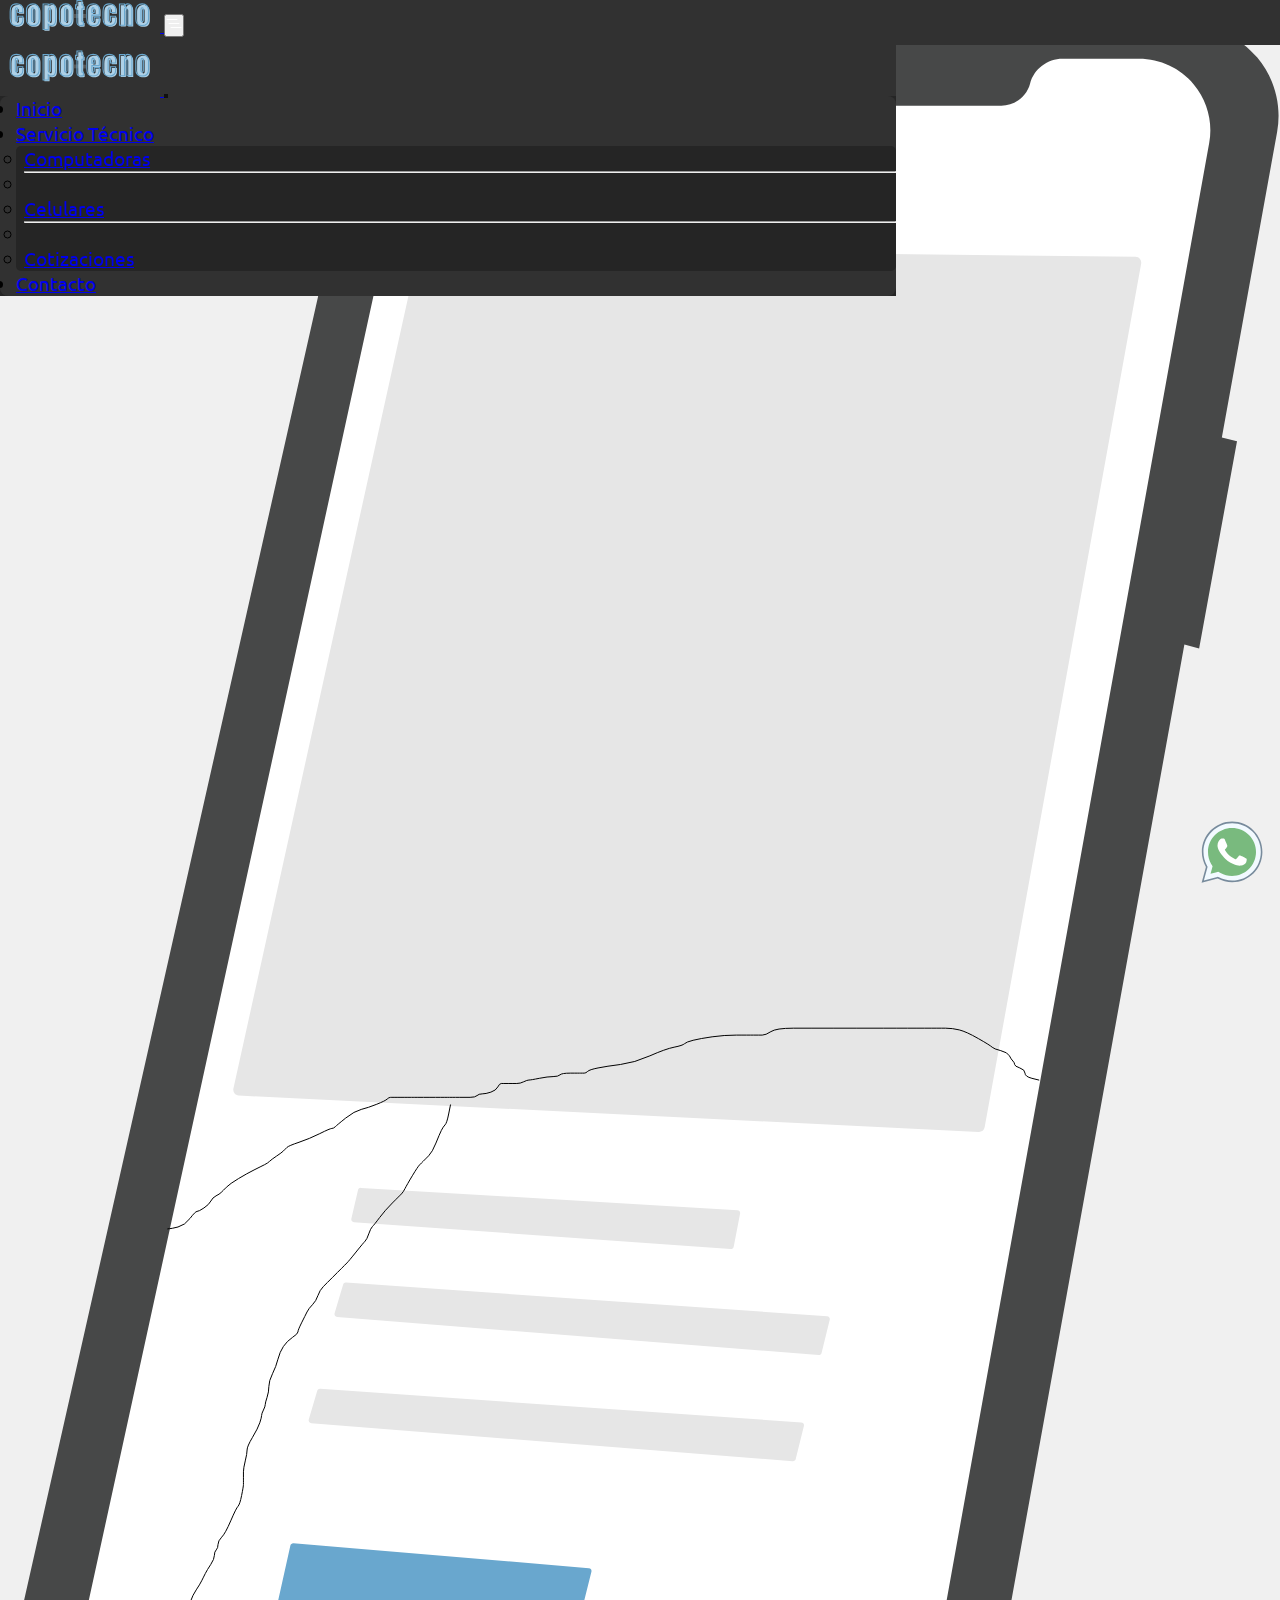
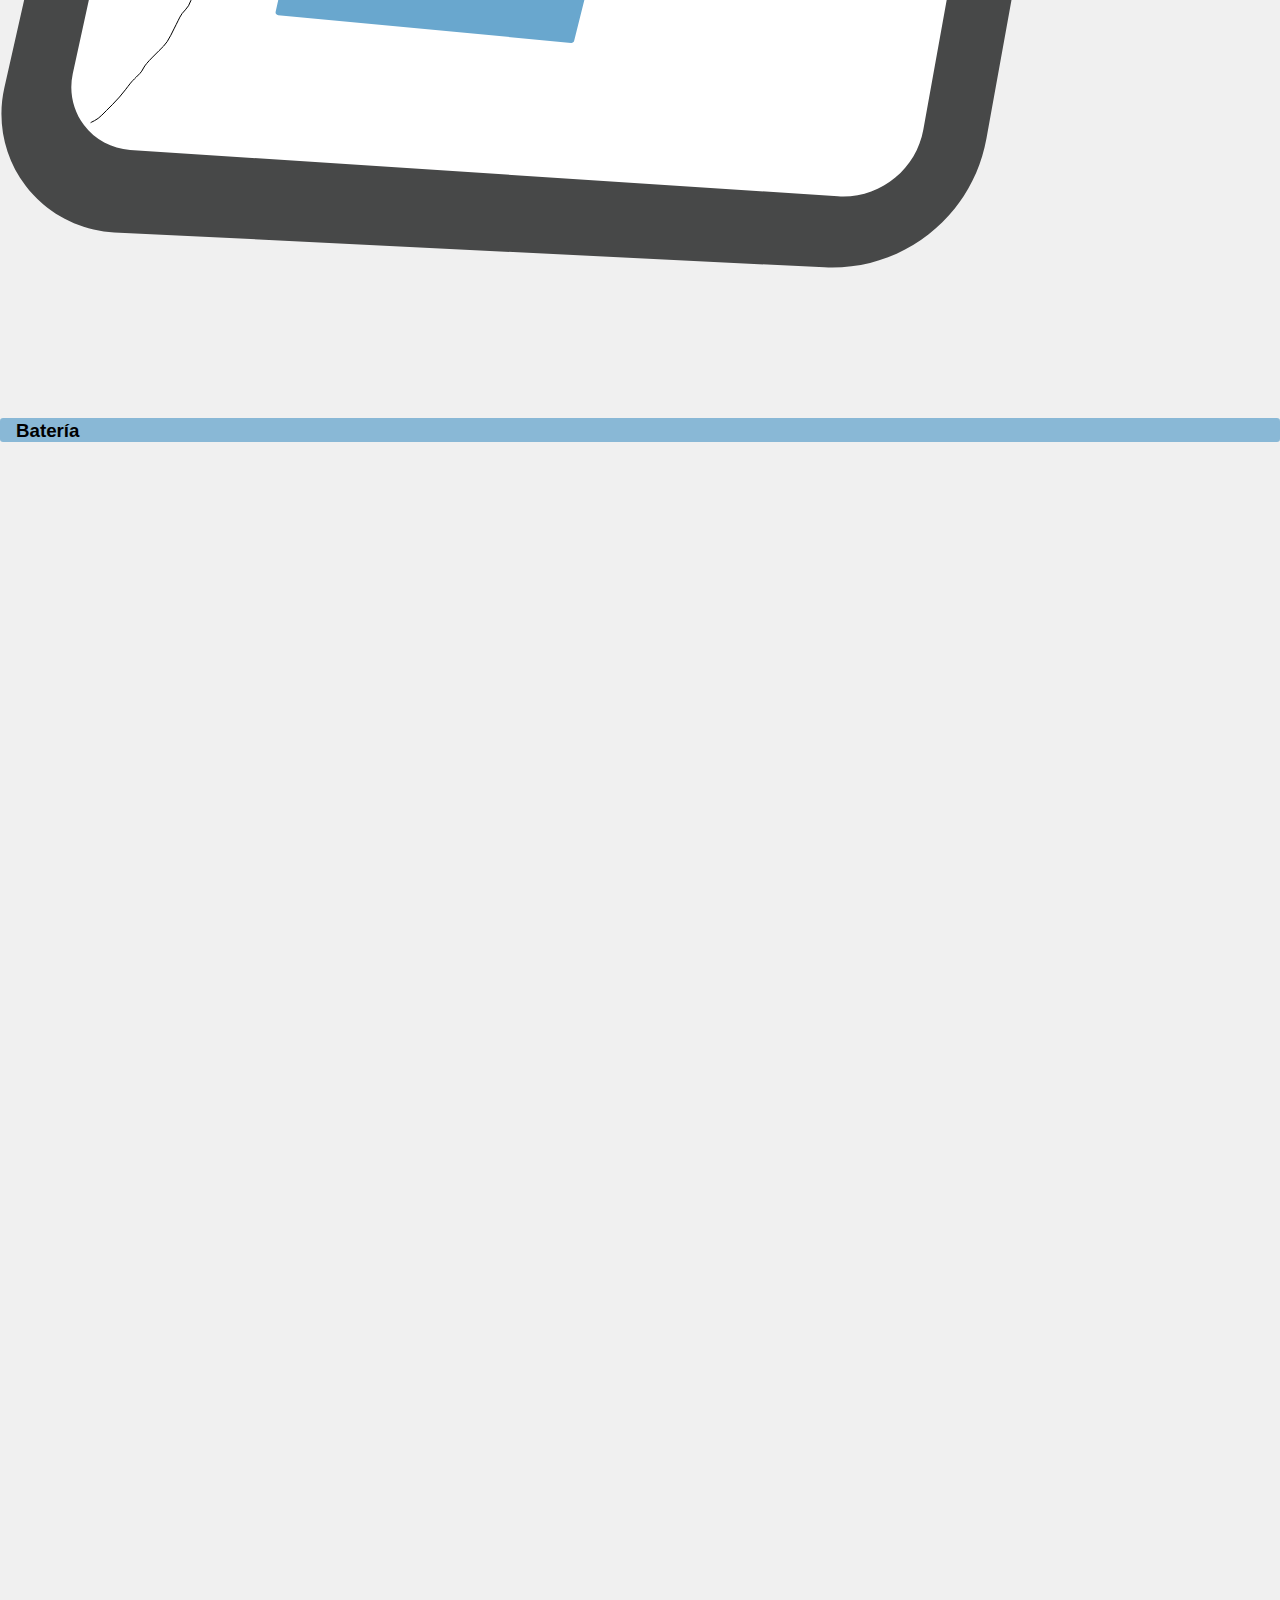
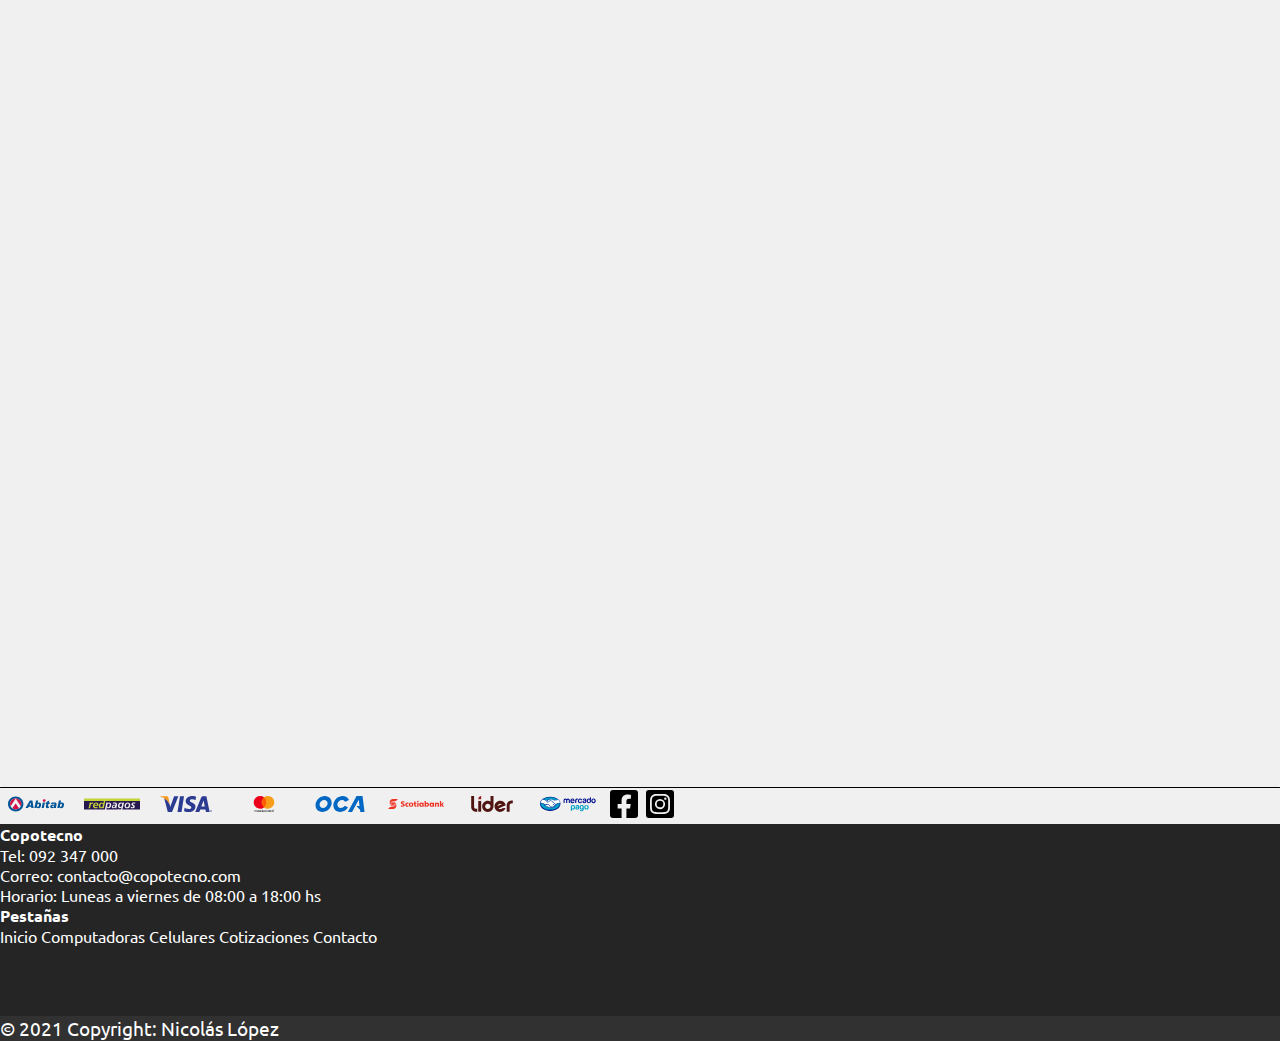
==== commit 697b198d: "commit whatsapp" ====
--- a/pages/celulares.html
+++ b/pages/celulares.html
@@ -138,6 +138,9 @@
     </header>
     <!--main-->
     <main class="main">
+      <!-- Api de Whatsapp -->
+    <a class="whatsapp" href="https://api.whatsapp.com/send?phone=+5989237000&text=Hola, Nececito mas informacion!"><img
+      class="w--img" src="../media/whatsapp.svg" alt="Whatsapp"></a>
       <div class="container pt-5 pb-5">
         <div class="row">
           <!--Sección de celulares-->
--- a/css/style.css
+++ b/css/style.css
@@ -2,7 +2,7 @@
 @import url("https://fonts.googleapis.com/css2?family=Roboto+Serif:wght@200&family=Ubuntu&display=swap");
 * { margin: 0px; padding: 0px; -webkit-box-sizing: border-box; box-sizing: border-box; }
 
-header { background-color: #f0f0f0; }
+header { background-color: #f0f0f0; width: 100%; height: auto; }
 
 .nav { position: fixed; z-index: 100; width: 100%; height: 2.8rem; background-color: #313131 !important; }
 
@@ -56,7 +56,7 @@
 
 .div__title--importante { margin-top: 2rem; color: #69a7cec4; }
 
-.tarjetas { width: 100%; height: auto; padding-left: 1rem; padding-top: 1rem; display: -webkit-box; display: -ms-flexbox; display: flex; -webkit-box-pack: center; -ms-flex-pack: center; justify-content: center; -ms-flex-wrap: wrap; flex-wrap: wrap; }
+.tarjetas { height: auto; padding-left: 1rem; padding-top: 1rem; display: -webkit-box; display: -ms-flexbox; display: flex; -webkit-box-pack: center; -ms-flex-pack: center; justify-content: center; -ms-flex-wrap: wrap; flex-wrap: wrap; }
 
 .payments { height: 1rem; width: 3.5rem; margin: 0.5rem; }
 
@@ -127,7 +127,7 @@
   50% { -webkit-transform: rotate(-20deg); transform: rotate(-20deg); }
   100% { -webkit-transform: rotate(20deg); transform: rotate(20deg); } }
 
-.moneda { height: 20%; width: auto; -webkit-animation: moneda 2s infinite; animation: moneda 2s infinite; }
+.moneda { height: 15%; width: 15%; display: -webkit-box; display: -ms-flexbox; display: flex; -ms-flex-item-align: center; align-self: center; -webkit-animation: moneda 2s infinite; animation: moneda 2s infinite; }
 
 @-webkit-keyframes moneda { 0% { -webkit-transform: translatey(0.5rem); transform: translatey(0.5rem); }
   50% { -webkit-transform: translatey(-0.5rem); transform: translatey(-0.5rem); }
@@ -166,4 +166,14 @@
 @keyframes fondo { 0% { background-color: #00000000; }
   50% { background-color: #69a7ce77; }
   100% { background-color: #00000000; } }
+
+/*Conexion de "Sobre Nosotros" en index*/
+.div__conexion { height: 20rem; }
+
+/*Lineas divisorias de alerta en computadoras*/
+.line { background-color: #69a7cec4; height: 0.1rem; }
+
+.div--cotizaciones { height: 10rem; width: 100%; }
+
+.w--img { position: fixed; right: 1rem; bottom: 1rem; width: 4rem; height: 4rem; z-index: 1; }
 /*# sourceMappingURL=style.css.map */